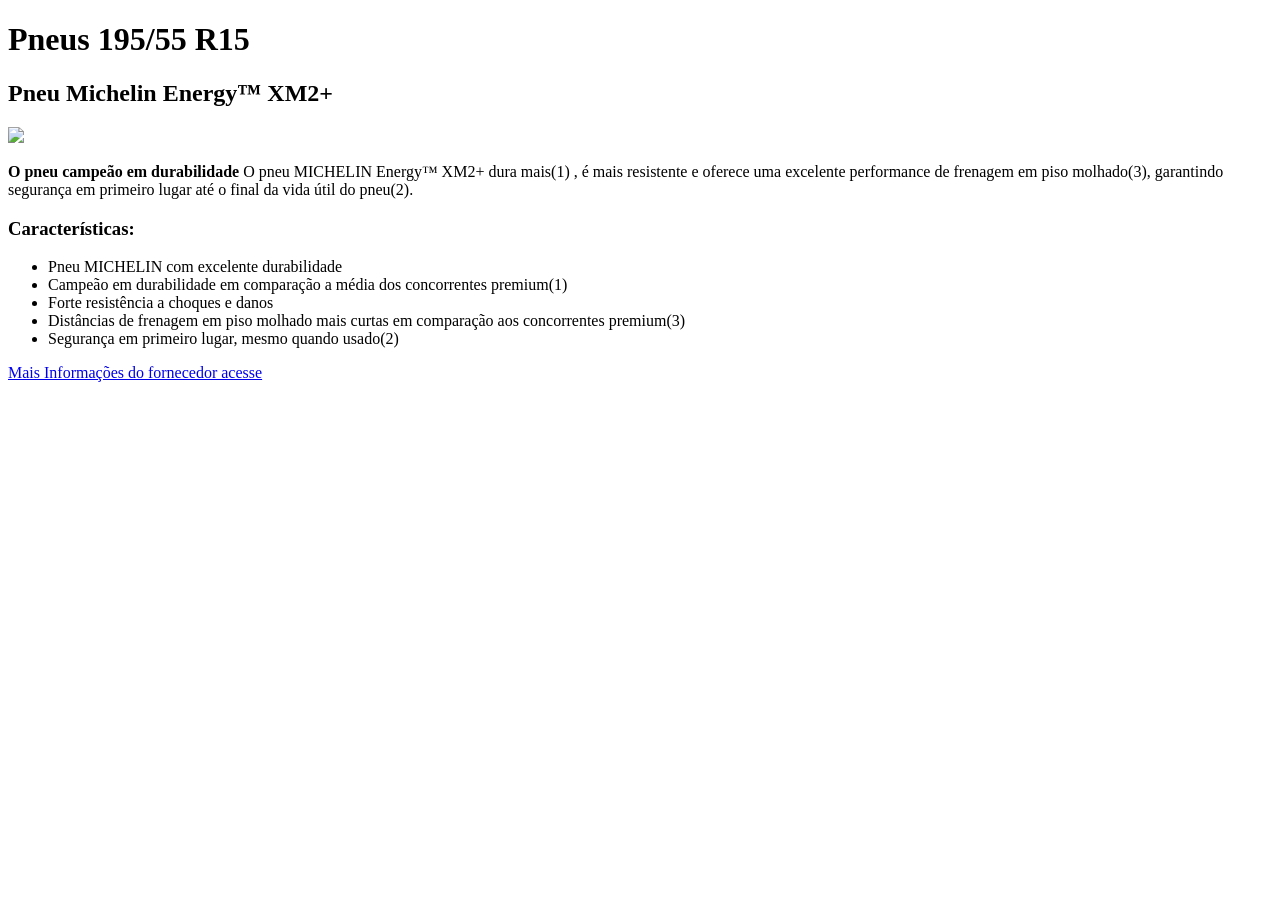
==== pagina.html @ 456a64fe "pagina pneu" ====
<!DOCTYPE html>
<html lang="pt-br">
<head>
    <meta charset="UTF-8">
    <meta name="viewport" content="width=device-width, initial-scale=1.0">
    <title>Loja de Pneu</title>
</head>
<body>
    <h1>Pneus 195/55 R15</h1>

    <h2>Pneu Michelin Energy™ XM2+ </h2>

    <img src="https://dxm.contentcenter.michelin.com/api/wedia/dam/transform/b98rpyxf61b4xm69hss7h6oyne/4w-387_3528708368866_tire_michelin_energy-xm2-plus_205-slash-55-r16-91v_a_main_1-30_nopad.webp?t=resize&height=500">
   
    <p> 
<b>O pneu campeão em durabilidade</b>
O pneu MICHELIN Energy™ XM2+ dura mais(1) , é mais resistente e oferece uma excelente performance de frenagem em piso molhado(3), garantindo segurança em primeiro lugar até o final da vida útil do pneu(2).
</p>

<h3>Características:</h3>
<ul>
<li>Pneu MICHELIN com excelente durabilidade</li>
<li>Campeão em durabilidade em comparação a média dos concorrentes premium(1)</li>
<li>Forte resistência a choques e danos</li>
<li>Distâncias de frenagem em piso molhado mais curtas em comparação aos concorrentes premium(3)</li>
<li>Segurança em primeiro lugar, mesmo quando usado(2)</li>
</ul>

<a href="https://www.michelin.com.br/">Mais Informações do fornecedor acesse</a>

</body>
</html>
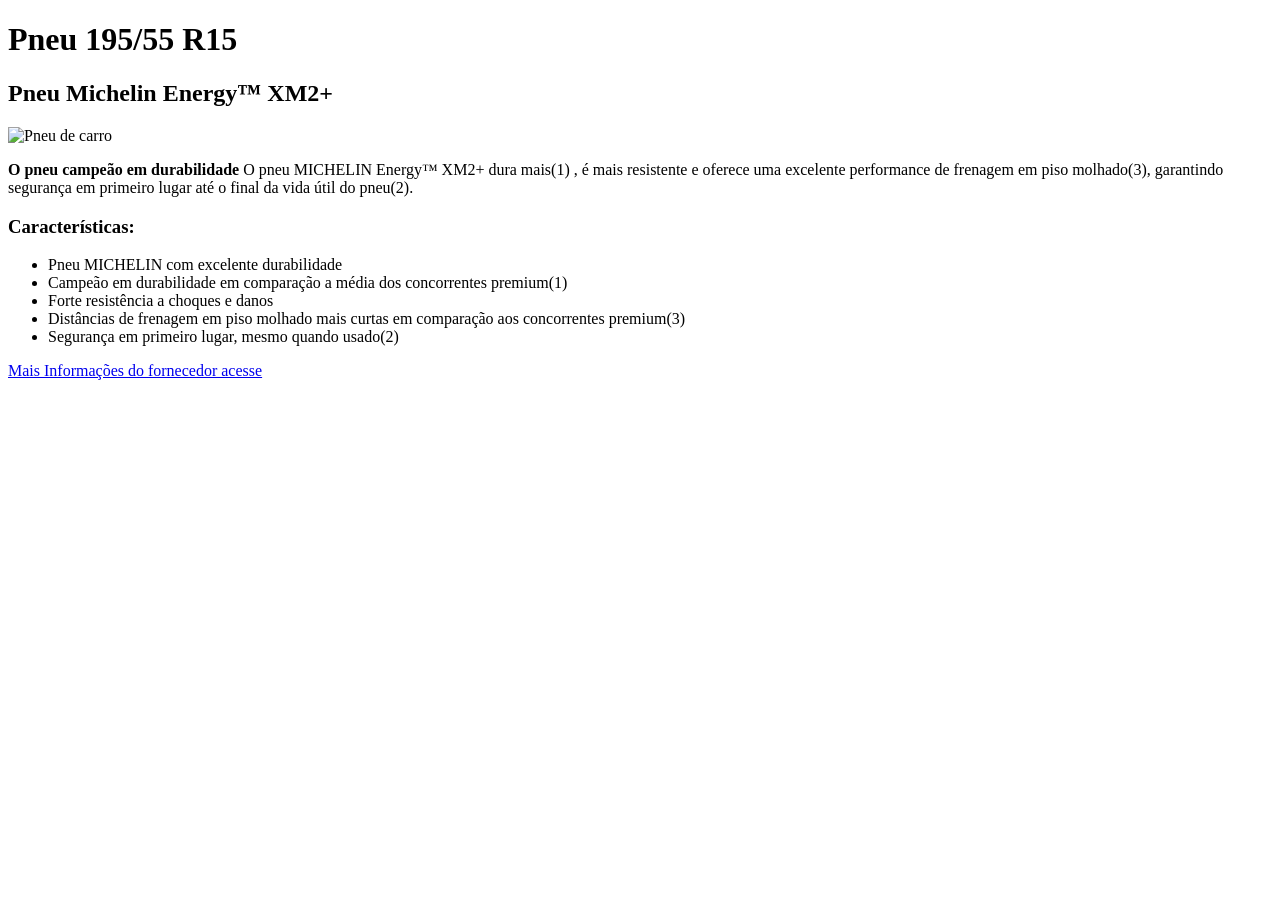
==== commit ba1629e6: "alt" ====
--- a/pagina.html
+++ b/pagina.html
@@ -1,32 +1,38 @@
 <!DOCTYPE html>
-<html lang="pt-br">
+<html lang="pt-BR">
+
 <head>
     <meta charset="UTF-8">
     <meta name="viewport" content="width=device-width, initial-scale=1.0">
     <title>Loja de Pneu</title>
 </head>
+
 <body>
-    <h1>Pneus 195/55 R15</h1>
+    <h1>Pneu 195/55 R15</h1>
 
     <h2>Pneu Michelin Energy™ XM2+ </h2>
 
-    <img src="https://dxm.contentcenter.michelin.com/api/wedia/dam/transform/b98rpyxf61b4xm69hss7h6oyne/4w-387_3528708368866_tire_michelin_energy-xm2-plus_205-slash-55-r16-91v_a_main_1-30_nopad.webp?t=resize&height=500">
-   
-    <p> 
-<b>O pneu campeão em durabilidade</b>
-O pneu MICHELIN Energy™ XM2+ dura mais(1) , é mais resistente e oferece uma excelente performance de frenagem em piso molhado(3), garantindo segurança em primeiro lugar até o final da vida útil do pneu(2).
-</p>
+    <img
+        src="https://dxm.contentcenter.michelin.com/api/wedia/dam/transform/b98rpyxf61b4xm69hss7h6oyne/4w-387_3528708368866_tire_michelin_energy-xm2-plus_205-slash-55-r16-91v_a_main_1-30_nopad.webp?t=resize&height=500" 
+        alt="Pneu de carro">
+    
+    <p>
+        <b>O pneu campeão em durabilidade</b>
+        O pneu MICHELIN Energy™ XM2+ dura mais(1) , é mais resistente e oferece uma excelente performance de frenagem em
+        piso molhado(3), garantindo segurança em primeiro lugar até o final da vida útil do pneu(2).
+    </p>
 
-<h3>Características:</h3>
-<ul>
-<li>Pneu MICHELIN com excelente durabilidade</li>
-<li>Campeão em durabilidade em comparação a média dos concorrentes premium(1)</li>
-<li>Forte resistência a choques e danos</li>
-<li>Distâncias de frenagem em piso molhado mais curtas em comparação aos concorrentes premium(3)</li>
-<li>Segurança em primeiro lugar, mesmo quando usado(2)</li>
-</ul>
+    <h3>Características:</h3>
+    <ul>
+        <li>Pneu MICHELIN com excelente durabilidade</li>
+        <li>Campeão em durabilidade em comparação a média dos concorrentes premium(1)</li>
+        <li>Forte resistência a choques e danos</li>
+        <li>Distâncias de frenagem em piso molhado mais curtas em comparação aos concorrentes premium(3)</li>
+        <li>Segurança em primeiro lugar, mesmo quando usado(2)</li>
+    </ul>
 
-<a href="https://www.michelin.com.br/">Mais Informações do fornecedor acesse</a>
+    <a href="https://www.michelin.com.br/">Mais Informações do fornecedor acesse</a>
 
 </body>
+
 </html>
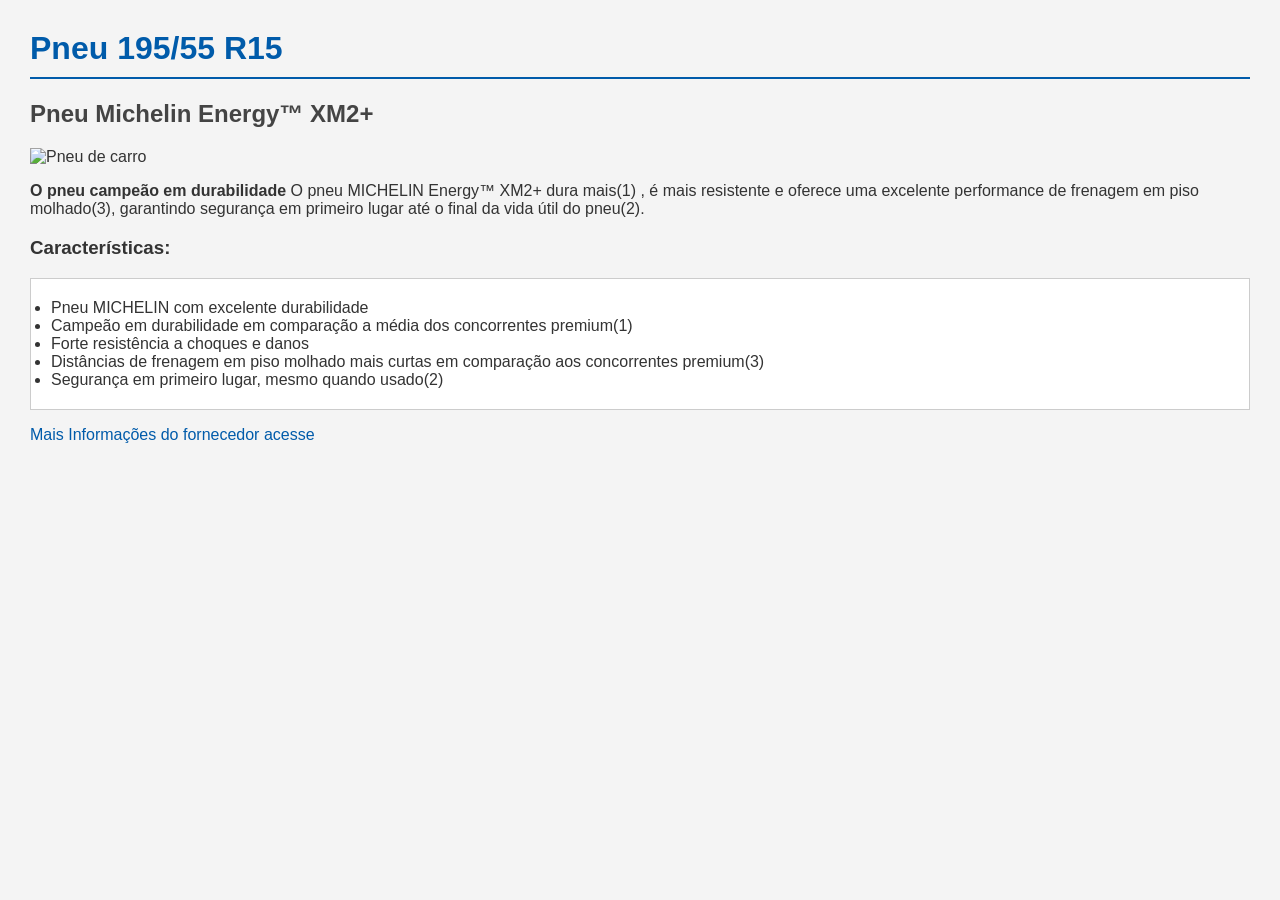
==== commit 58621659: "css" ====
--- a/pagina.html
+++ b/pagina.html
@@ -5,6 +5,7 @@
     <meta charset="UTF-8">
     <meta name="viewport" content="width=device-width, initial-scale=1.0">
     <title>Loja de Pneu</title>
+    <link rel="stylesheet" href="style.css">
 </head>
 
 <body>
@@ -12,12 +13,11 @@
 
     <h2>Pneu Michelin Energy™ XM2+ </h2>
 
-    <img
-        src="https://dxm.contentcenter.michelin.com/api/wedia/dam/transform/b98rpyxf61b4xm69hss7h6oyne/4w-387_3528708368866_tire_michelin_energy-xm2-plus_205-slash-55-r16-91v_a_main_1-30_nopad.webp?t=resize&height=500" 
+    <img src="https://dxm.contentcenter.michelin.com/api/wedia/dam/transform/b98rpyxf61b4xm69hss7h6oyne/4w-387_3528708368866_tire_michelin_energy-xm2-plus_205-slash-55-r16-91v_a_main_1-30_nopad.webp?t=resize&height=500"
         alt="Pneu de carro">
-    
+
     <p>
-        <b>O pneu campeão em durabilidade</b>
+        <strong>O pneu campeão em durabilidade</strong>
         O pneu MICHELIN Energy™ XM2+ dura mais(1) , é mais resistente e oferece uma excelente performance de frenagem em
         piso molhado(3), garantindo segurança em primeiro lugar até o final da vida útil do pneu(2).
     </p>
--- a/style.css
+++ b/style.css
@@ -0,0 +1,48 @@
+/* Cor de fundo da página */
+body {
+    background-color: #f4f4f4;
+    color: #333;
+    font-family: Arial, Helvetica, sans-serif;
+    margin: 30px;
+}
+
+/* Título principal */
+h1 {
+    color: #005baa;
+    border-bottom: 2px solid #005baa;
+    padding-bottom: 10px;
+}
+
+/* Subtítulo */
+h2 {
+    color: #444;
+}
+
+/* Classe personalizada */
+.descricao {
+    background-color: white;
+    border: 20px solid #005baa;
+    padding: 15px;
+    margin-top: 20px;
+}
+
+/* Imagem */
+.imagem-pneu {
+    width: 350px;
+    border: 3px solid black;
+    padding: 5px;
+    margin: 20px 0;
+}
+
+/* Lista */
+ul {
+    background-color: white;
+    border: 1px solid #ccc;
+    padding: 20px;
+}
+
+/* Link */
+a {
+    color: #005baa;
+    text-decoration: none;
+}
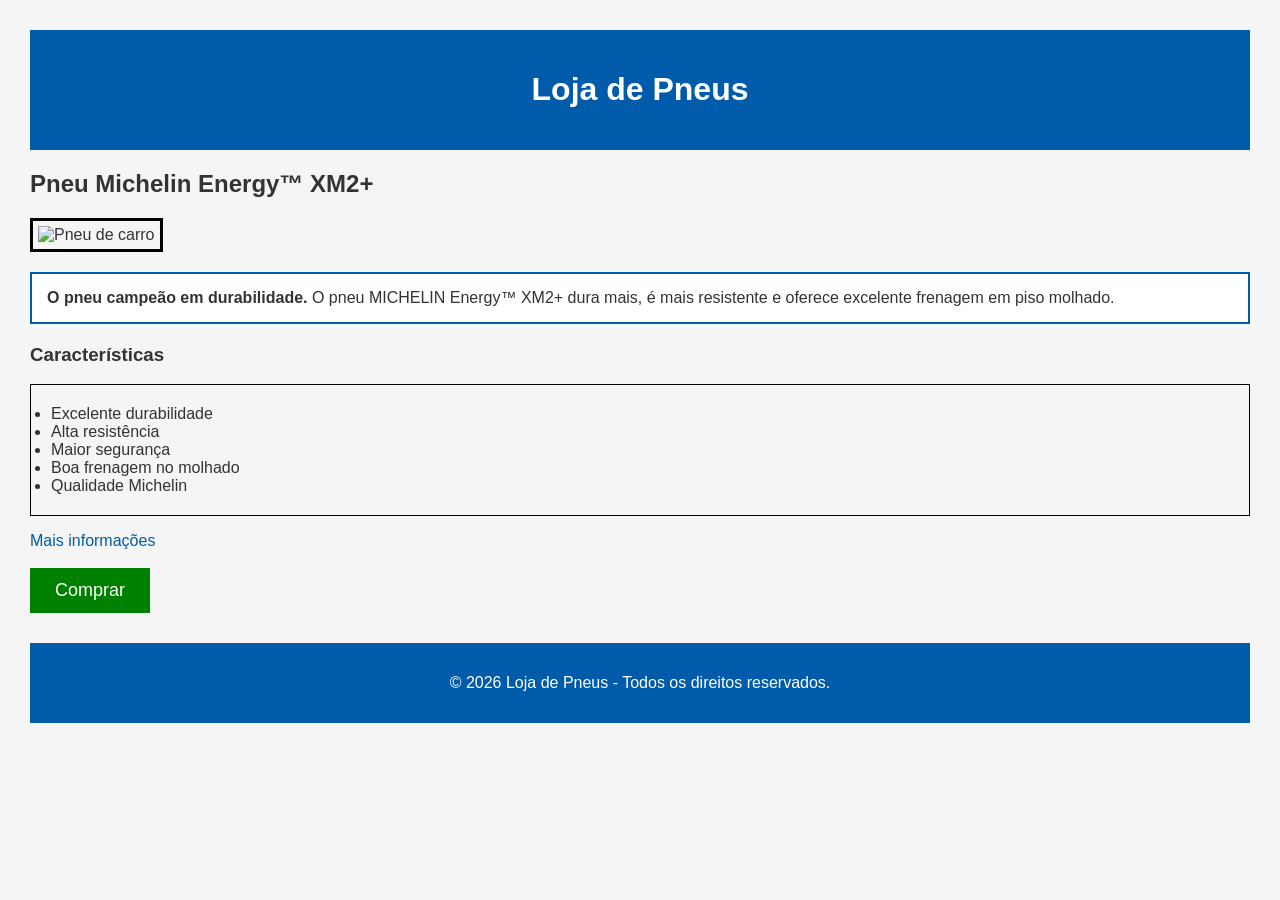
==== commit 31694b74: "alteração css" ====
--- a/pagina.html
+++ b/pagina.html
@@ -5,33 +5,54 @@
     <meta charset="UTF-8">
     <meta name="viewport" content="width=device-width, initial-scale=1.0">
     <title>Loja de Pneu</title>
+
     <link rel="stylesheet" href="style.css">
 </head>
 
 <body>
-    <h1>Pneu 195/55 R15</h1>
 
-    <h2>Pneu Michelin Energy™ XM2+ </h2>
+    <header id="cabecalho">
+        <h1>Loja de Pneus</h1>
+    </header>
 
-    <img src="https://dxm.contentcenter.michelin.com/api/wedia/dam/transform/b98rpyxf61b4xm69hss7h6oyne/4w-387_3528708368866_tire_michelin_energy-xm2-plus_205-slash-55-r16-91v_a_main_1-30_nopad.webp?t=resize&height=500"
-        alt="Pneu de carro">
+    <main>
 
-    <p>
-        <strong>O pneu campeão em durabilidade</strong>
-        O pneu MICHELIN Energy™ XM2+ dura mais(1) , é mais resistente e oferece uma excelente performance de frenagem em
-        piso molhado(3), garantindo segurança em primeiro lugar até o final da vida útil do pneu(2).
-    </p>
+        <h2>Pneu Michelin Energy™ XM2+</h2>
 
-    <h3>Características:</h3>
-    <ul>
-        <li>Pneu MICHELIN com excelente durabilidade</li>
-        <li>Campeão em durabilidade em comparação a média dos concorrentes premium(1)</li>
-        <li>Forte resistência a choques e danos</li>
-        <li>Distâncias de frenagem em piso molhado mais curtas em comparação aos concorrentes premium(3)</li>
-        <li>Segurança em primeiro lugar, mesmo quando usado(2)</li>
-    </ul>
+        <img class="imagem-pneu"
+            src="https://dxm.contentcenter.michelin.com/api/wedia/dam/transform/b98rpyxf61b4xm69hss7h6oyne/4w-387_3528708368866_tire_michelin_energy-xm2-plus_205-slash-55-r16-91v_a_main_1-30_nopad.webp?t=resize&height=500"
+            alt="Pneu de carro">
 
-    <a href="https://www.michelin.com.br/">Mais Informações do fornecedor acesse</a>
+        <p class="descricao">
+            <strong>O pneu campeão em durabilidade.</strong>
+            O pneu MICHELIN Energy™ XM2+ dura mais, é mais resistente e oferece excelente frenagem em piso molhado.
+        </p>
+
+        <h3>Características</h3>
+
+        <ul id="lista">
+            <li>Excelente durabilidade</li>
+            <li>Alta resistência</li>
+            <li>Maior segurança</li>
+            <li>Boa frenagem no molhado</li>
+            <li>Qualidade Michelin</li>
+        </ul>
+
+        <a href="https://www.michelin.com.br/" target="_blank">
+            Mais informações
+        </a>
+
+        <br><br>
+
+        <button class="botao-compra">
+            Comprar
+        </button>
+
+    </main>
+
+    <footer id="rodape">
+        <p>© 2026 Loja de Pneus - Todos os direitos reservados.</p>
+    </footer>
 
 </body>
 
--- a/style.css
+++ b/style.css
@@ -1,48 +1,69 @@
-/* Cor de fundo da página */
-body {
-    background-color: #f4f4f4;
-    color: #333;
-    font-family: Arial, Helvetica, sans-serif;
-    margin: 30px;
+body{
+    background-color:#f5f5f5;
+    color:#333;
+    font-family:Arial, Helvetica, sans-serif;
+    margin:30px;
 }
 
-/* Título principal */
-h1 {
-    color: #005baa;
-    border-bottom: 2px solid #005baa;
-    padding-bottom: 10px;
+/* ID */
+#cabecalho{
+    background-color:#005baa;
+    color:white;
+    padding:20px;
+    text-align:center;
 }
 
-/* Subtítulo */
-h2 {
-    color: #444;
+#rodape{
+    background-color:#005baa;
+    color:white;
+    text-align:center;
+    padding:15px;
+    margin-top:30px;
 }
 
-/* Classe personalizada */
-.descricao {
-    background-color: white;
-    border: 20px solid #005baa;
-    padding: 15px;
-    margin-top: 20px;
+#lista{
+    border:1px solid black;
+    padding:20px;
 }
 
-/* Imagem */
-.imagem-pneu {
-    width: 350px;
-    border: 3px solid black;
-    padding: 5px;
-    margin: 20px 0;
+/* Classes */
+.descricao{
+    background:white;
+    border:2px solid #005baa;
+    padding:15px;
+    margin:20px 0;
 }
 
-/* Lista */
-ul {
-    background-color: white;
-    border: 1px solid #ccc;
-    padding: 20px;
+.imagem-pneu{
+    width:350px;
+    border:3px solid black;
+    padding:5px;
 }
 
-/* Link */
-a {
-    color: #005baa;
-    text-decoration: none;
+.botao-compra{
+    background-color:green;
+    color:white;
+    border:none;
+    padding:12px 25px;
+    font-size:18px;
+    cursor:pointer;
+
+    /* transition */
+    transition:0.3s;
 }
+
+/* Hover */
+.botao-compra:hover{
+    background-color:darkgreen;
+    transform:scale(1.05);
+}
+
+a{
+    color:#005baa;
+    text-decoration:none;
+}
+
+a:hover{
+    color:red;
+    transition:0.3s;
+}
